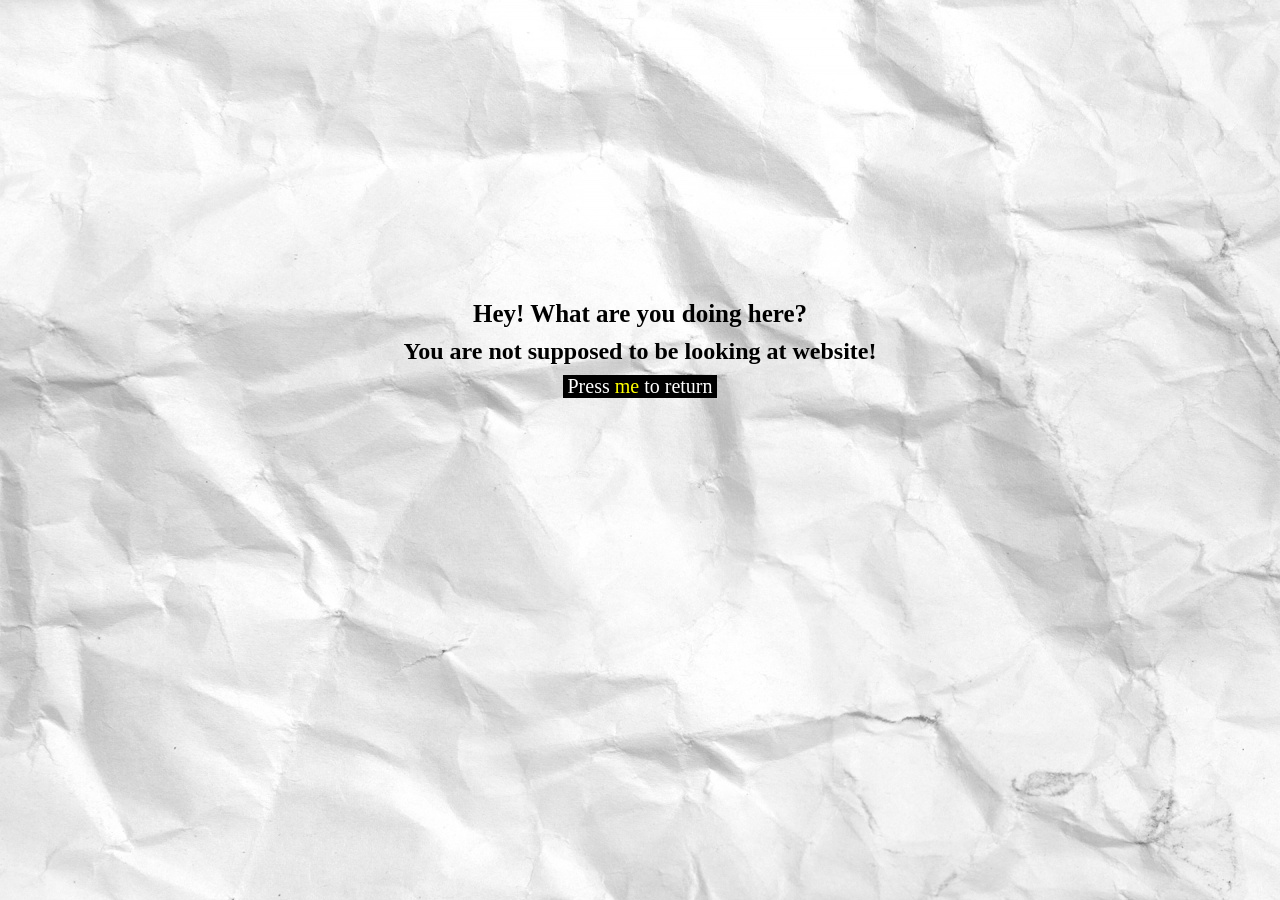
==== surprise-ans-no.html @ ced7750b "Add files via upload" ====
<!DOCTYPE html>
<html>
    <head>
        <title>Hey&excl;</title>
        <meta name="viewport" content="width=device_width" initial-scale="1.0">
        <style>
            body {
                background-image: url(white-paper-texture.jpg);
            }

            p {
                margin: 0;
            }

            .text-title {
                font-size: 25px;
                font-weight: bold;
            }

            .text-description {
                font-size: 24px;
                font-weight: bold;
                margin-top: 10px;
            }

            .text {
                margin-top: 300px;
                text-align: center;
                display: grid;
                grid-template-columns: 1fr;
            }

            .secondary-text {
                display: flex;
                flex-direction: row;
                justify-content: center;
            }

            .return-text {
                font-size: 20px;
                margin-top: 10px;
                text-align: center;
                background-color: black;
                color: white;
                padding-left: 5px;
                padding-right: 5px;
            }

            .return-anchor {
                text-decoration: none;
                color: yellow;
                cursor: pointer;
                transition: underline 0.15s, opacity 0.15;
            }

            .return-anchor:hover {
                text-decoration: underline;
            }

            .return-anchor:active {
                opacity: 0.7;
            }
        </style>
    </head>

    <body>
        <div class="text">
            <p class="text-title">Hey&excl; What are you doing here&quest;</p>
            <p class="text-description">You are not supposed to be looking at website&excl;</p>
        </div>

        <div class="secondary-text">
            <p class="return-text">Press <a class="return-anchor" href="secret surprise.html">me</a> to return</p>
        </div>
    </body>
</html>
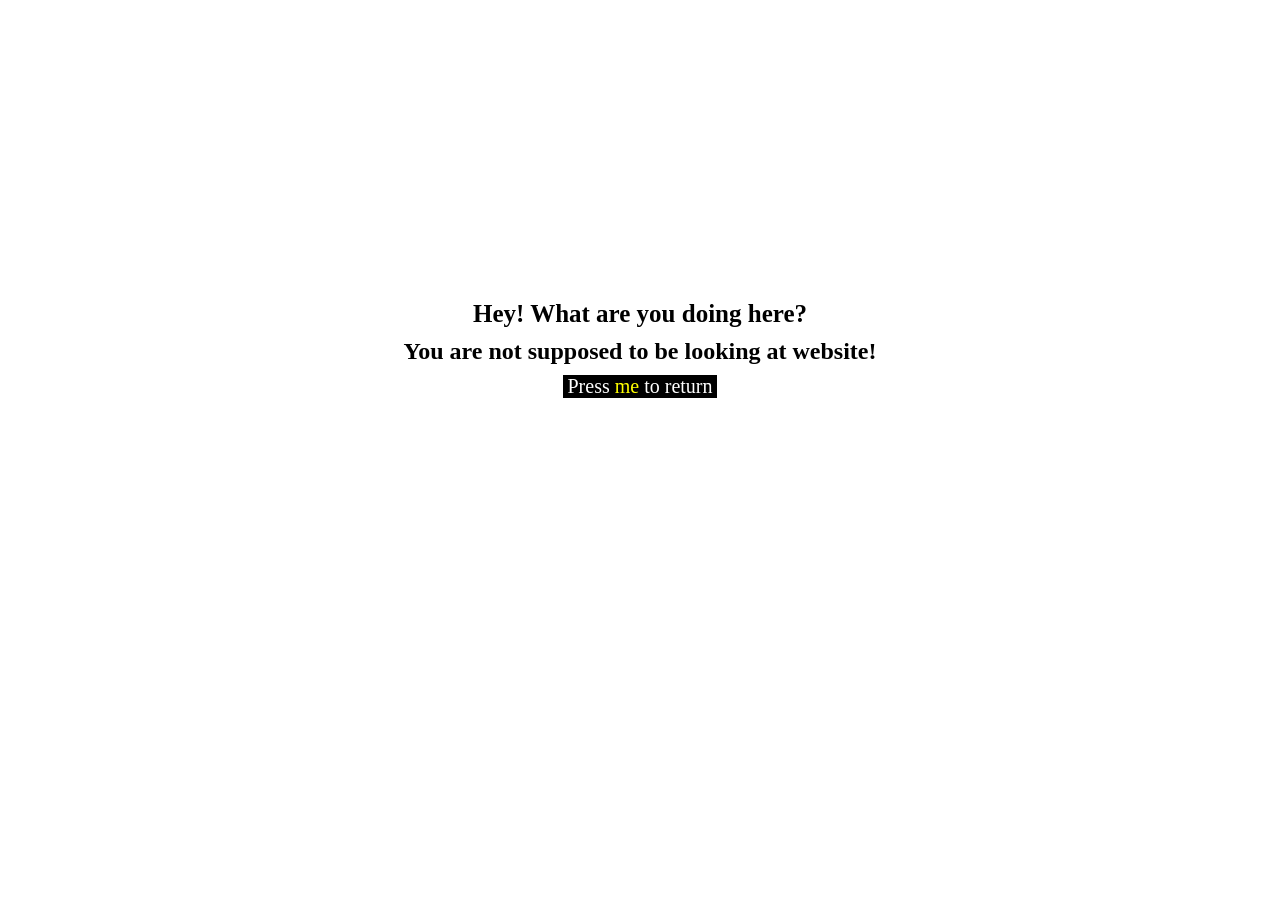
==== commit 1f0d5d9f: "Update surprise-ans-no.html" ====
--- a/surprise-ans-no.html
+++ b/surprise-ans-no.html
@@ -5,7 +5,7 @@
         <meta name="viewport" content="width=device_width" initial-scale="1.0">
         <style>
             body {
-                background-image: url(white-paper-texture.jpg);
+                background-image: url(pictures/white-paper-texture.jpg);
             }
 
             p {
@@ -70,7 +70,7 @@
         </div>
 
         <div class="secondary-text">
-            <p class="return-text">Press <a class="return-anchor" href="secret surprise.html">me</a> to return</p>
+            <p class="return-text">Press <a class="return-anchor" href="index.html">me</a> to return</p>
         </div>
     </body>
-</html>+</html>
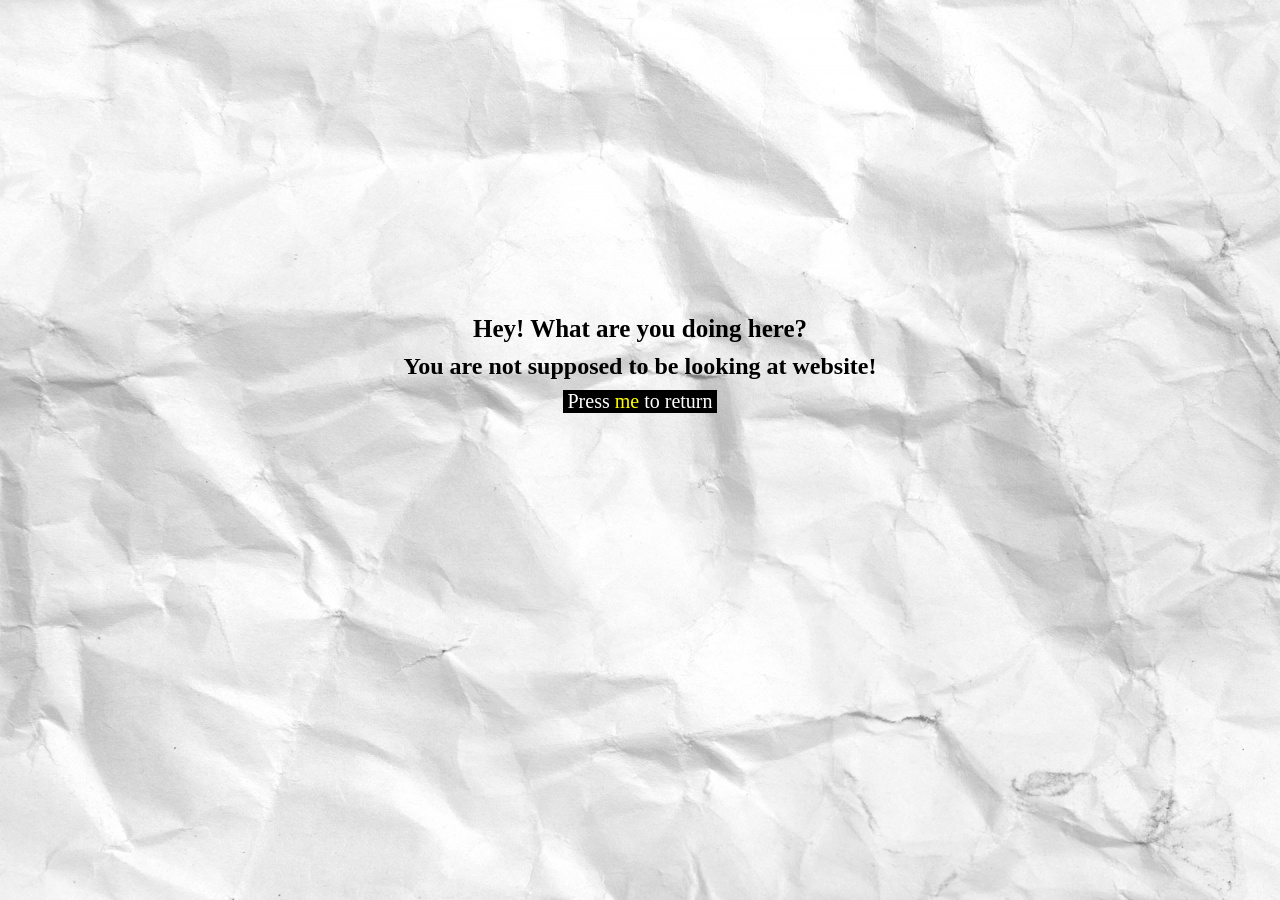
==== commit f61f289a: "Update surprise-ans-no.html" ====
--- a/surprise-ans-no.html
+++ b/surprise-ans-no.html
@@ -24,7 +24,7 @@
             }
 
             .text {
-                margin-top: 300px;
+                margin-top: 35vh;
                 text-align: center;
                 display: grid;
                 grid-template-columns: 1fr;
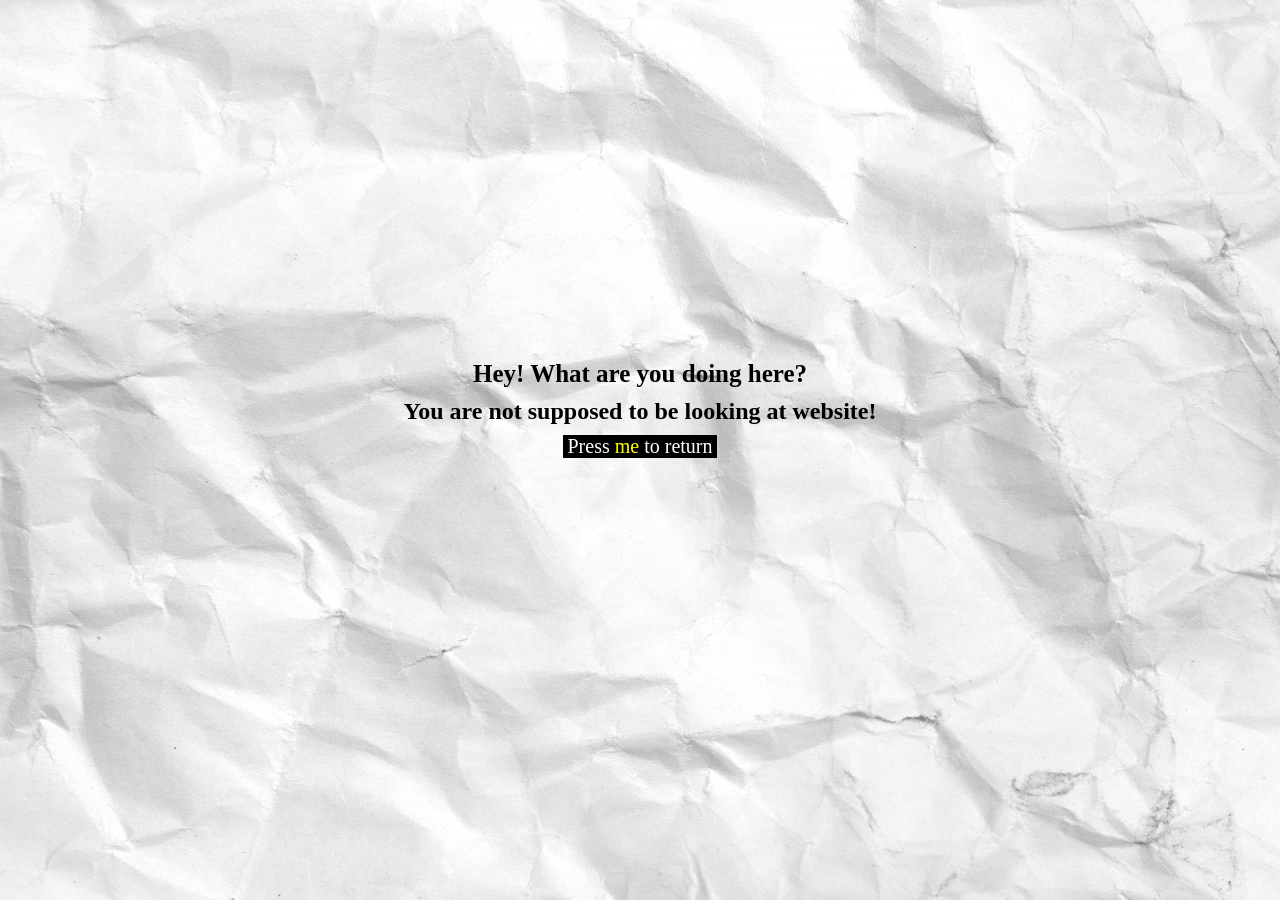
==== commit 6a35a254: "Update surprise-ans-no.html" ====
--- a/surprise-ans-no.html
+++ b/surprise-ans-no.html
@@ -24,7 +24,7 @@
             }
 
             .text {
-                margin-top: 35vh;
+                margin-top: 40vh;
                 text-align: center;
                 display: grid;
                 grid-template-columns: 1fr;
